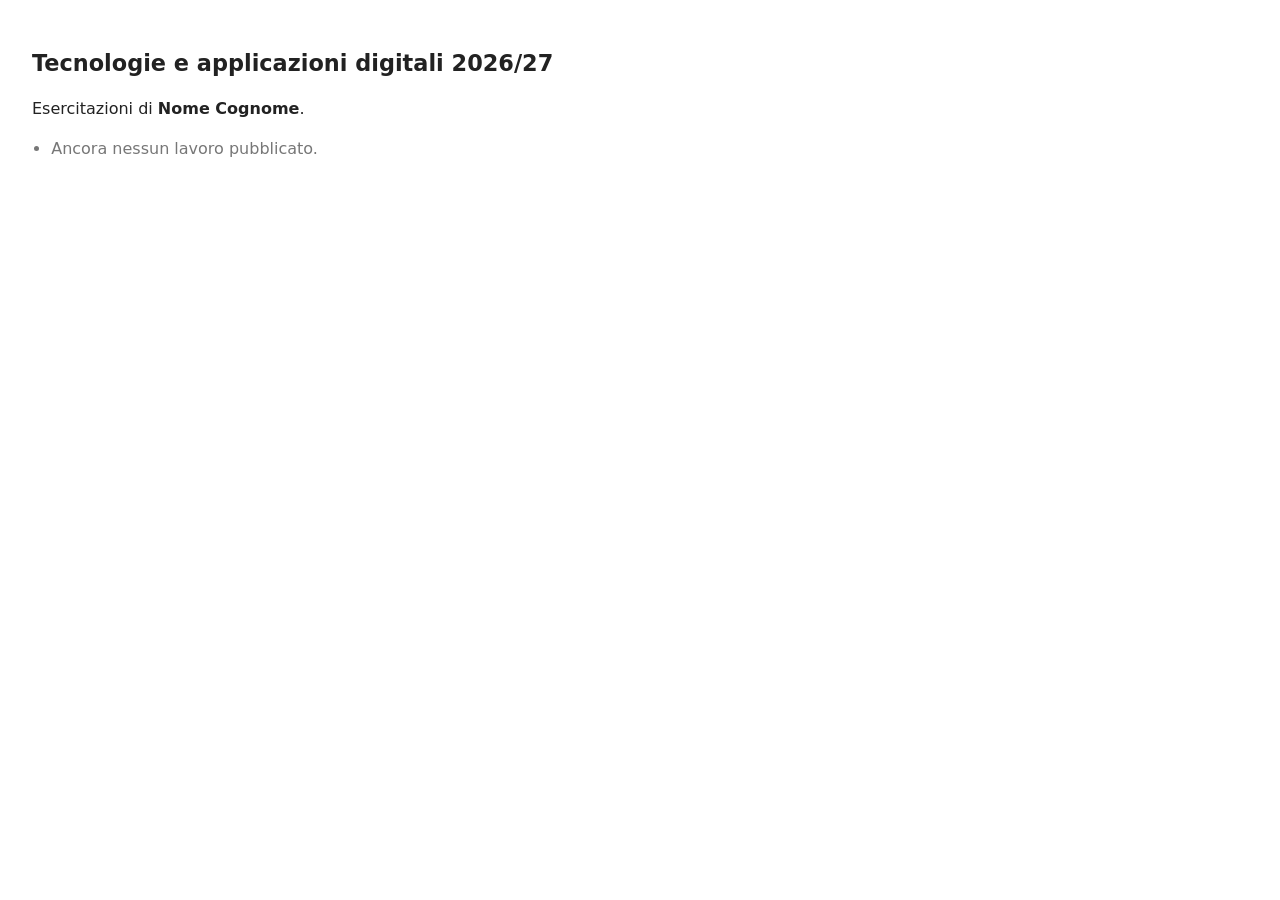
==== index.html @ 367a0907 "Initial commit" ====
<!DOCTYPE html>
<html lang="it">
<head>
  <meta charset="utf-8">
  <meta name="viewport" content="width=device-width, initial-scale=1">
  <title>Tecnologie e applicazioni digitali 2026/27</title>
  <style>
    body {
      margin: 0;
      padding: 2rem;
      font-family: system-ui, sans-serif;
      line-height: 1.5;
      color: #222;
      background: #fff;
    }
    h1 { font-size: 1.4rem; font-weight: 600; }
    ul { padding-left: 1.2rem; }
    li { margin-bottom: 0.3rem; }
    .vuoto { color: #777; }
  </style>
</head>
<body>
  <h1>Tecnologie e applicazioni digitali 2026/27</h1>
  <p>Esercitazioni di <strong>Nome Cognome</strong>.</p>

  <!-- Il comando /crea aggiunge qui una voce per ogni cartella creata. -->
  <ul>
    <li class="vuoto">Ancora nessun lavoro pubblicato.</li>
  </ul>
</body>
</html>
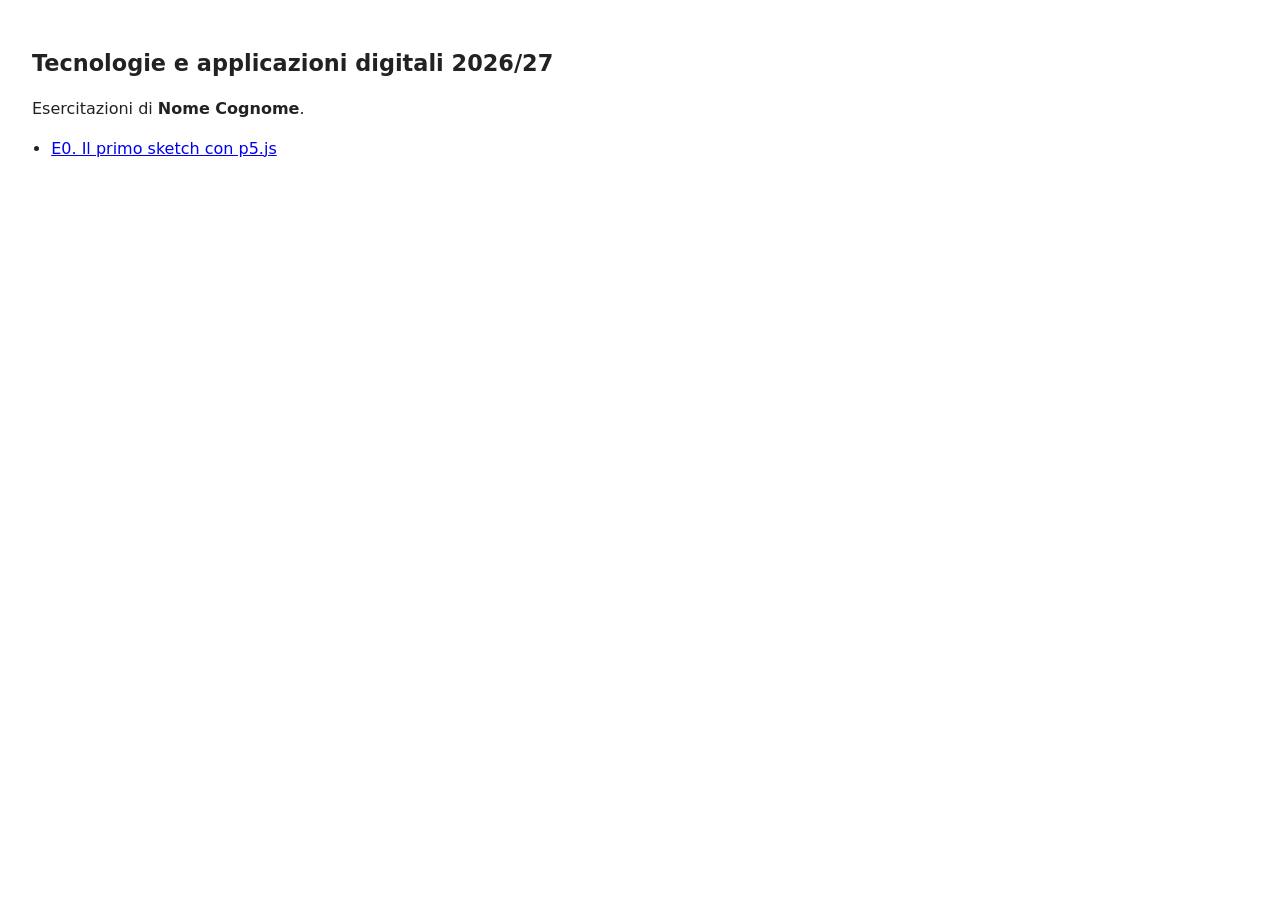
==== commit 83459eb1: "Consegna es0" ====
--- a/index.html
+++ b/index.html
@@ -25,7 +25,7 @@
 
   <!-- Il comando /crea aggiunge qui una voce per ogni cartella creata. -->
   <ul>
-    <li class="vuoto">Ancora nessun lavoro pubblicato.</li>
+    <li><a href="es0/">E0. Il primo sketch con p5.js</a></li>
   </ul>
 </body>
 </html>
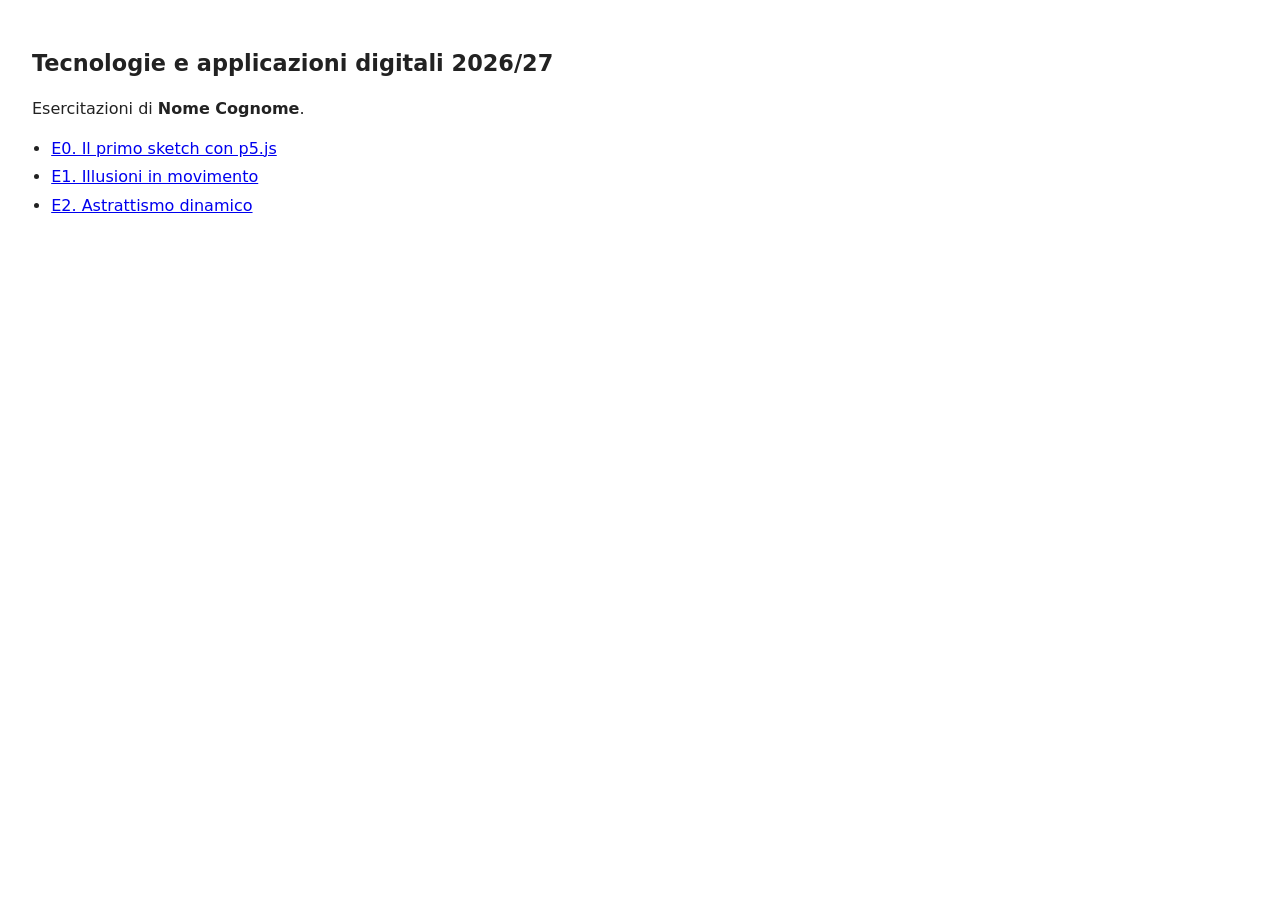
==== commit addd2f7f: "Aggiunge esercitazione es1 Co-authored-by: Copilot <223556219+Copilot@users.noreply.github.com>" ====
--- a/index.html
+++ b/index.html
@@ -26,6 +26,8 @@
   <!-- Il comando /crea aggiunge qui una voce per ogni cartella creata. -->
   <ul>
     <li><a href="es0/">E0. Il primo sketch con p5.js</a></li>
+    <li><a href="es1/">E1. Illusioni in movimento</a></li>
+    <li><a href="es2/">E2. Astrattismo dinamico</a></li>
   </ul>
 </body>
 </html>
